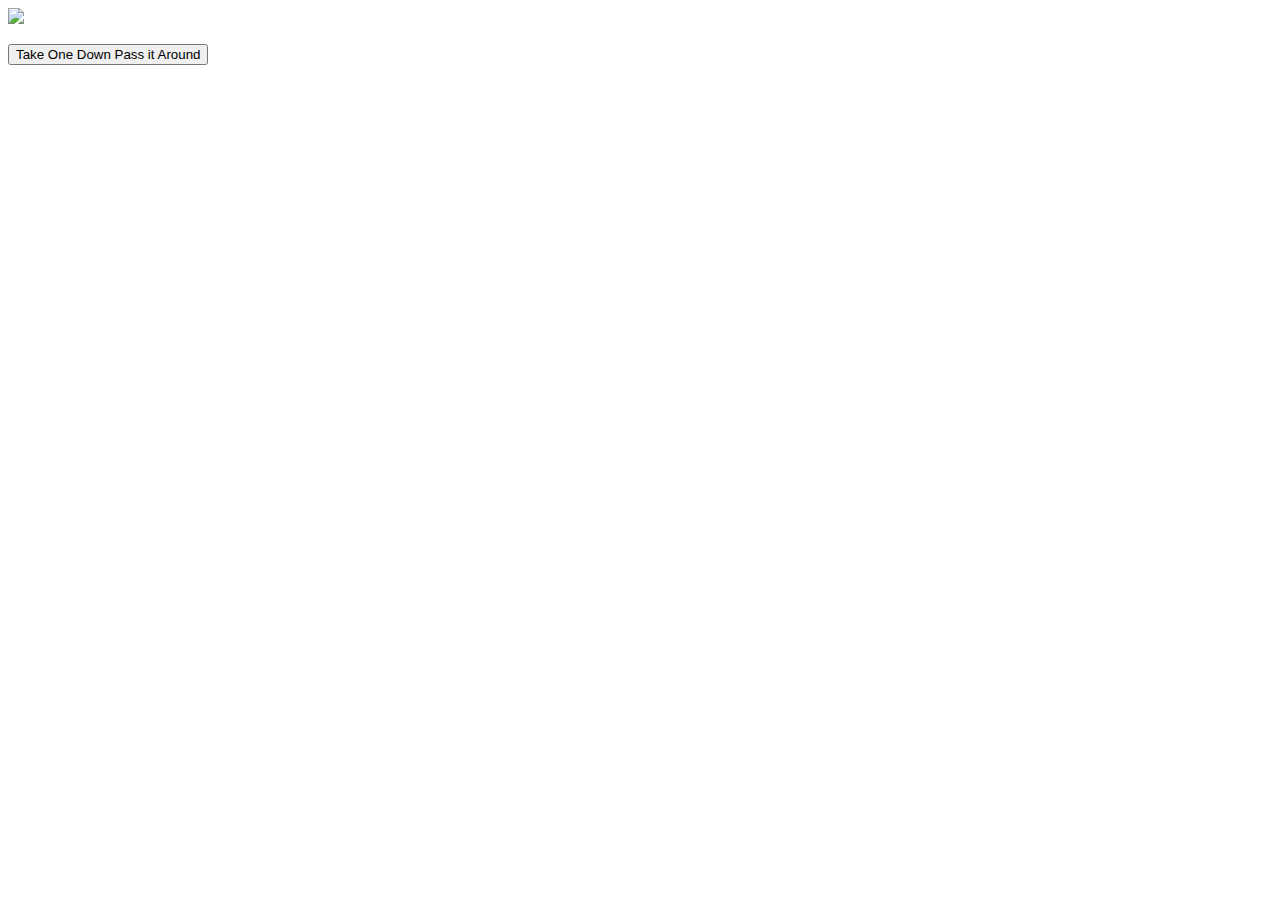
==== 99_Bottles.html @ fc515a24 "Create 99_Bottles.html" ====
<!DOCTYPE html>
<html lang="en">
<head>
    <meta charset="UTF-8">
    <meta http-equiv="X-UA-Compatible" content="IE=edge">
    <meta name="viewport" content="width=device-width, initial-scale=1.0">
    <title>99 Bottles of Beer</title>
    <link rel="stylesheet" href="99_Bottles.css">
   
</head>
<body>
    <div class="parent">
    <img class="buoy" src="https://i0.wp.com/www.cascadianabroad.com/wp-content/uploads/2016/04/buoy.jpg?resize=1038%2C779&ssl=1">
    <p class="flex" id="song-lyric"></p>
    <div class="flex"><button id="take-one-down-button">Take One Down Pass it Around</button></div>
</div>
    <script src="99_Bottles.js"></script>

</body>
</html>
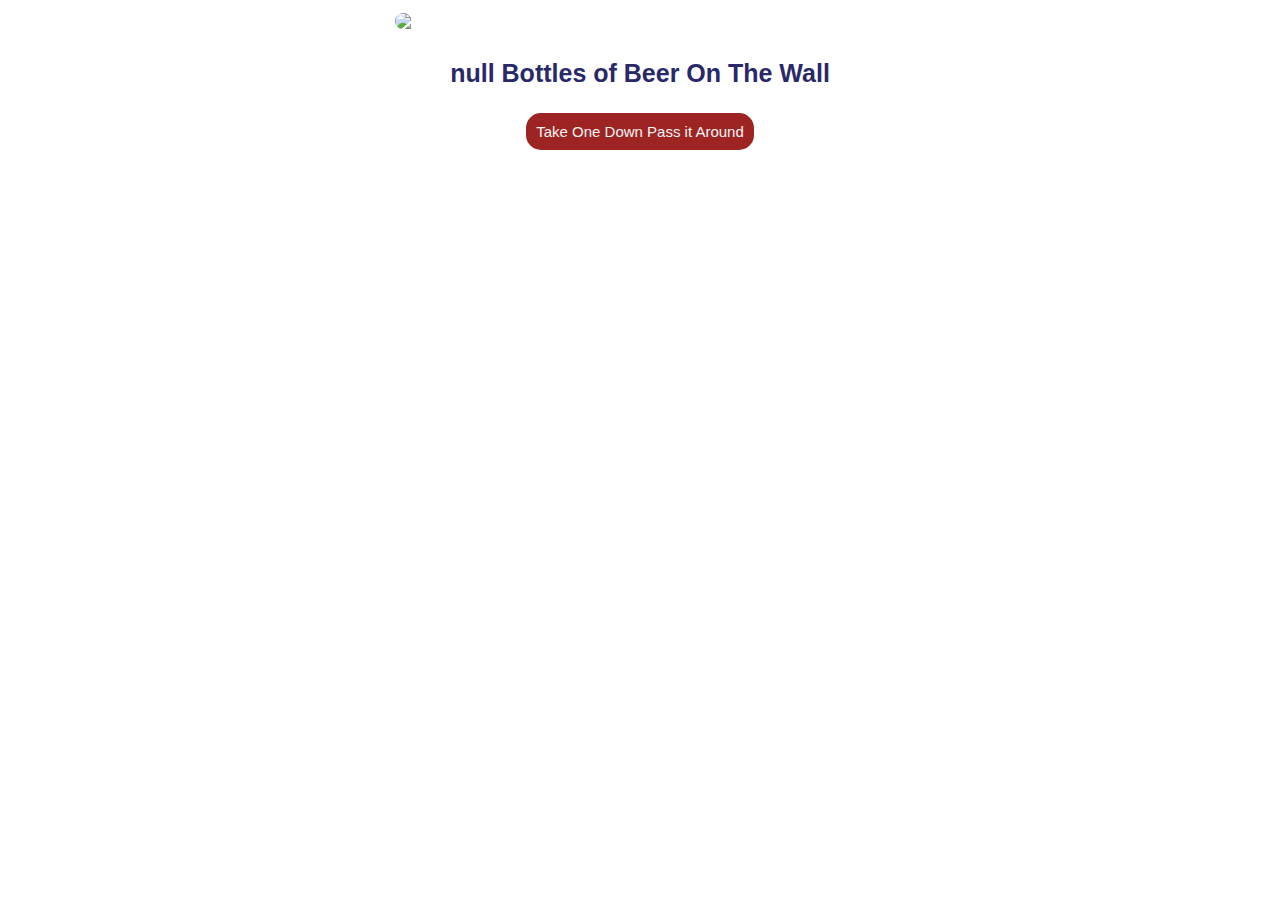
==== commit f99f3ef8: "Rename 99_bottles.html to 99_Bottles.html" ====
--- a/99_Bottles.html
+++ b/99_Bottles.html
@@ -17,4 +17,4 @@
     <script src="99_Bottles.js"></script>
 
 </body>
-</html>+</html>
--- a/99_Bottles.css
+++ b/99_Bottles.css
@@ -0,0 +1,41 @@
+p {
+    font-family: comfortaa, sans-serif, arial;
+    color: rgb(41, 41, 106);
+    font-size: 25px;
+    font-weight: 600;
+}
+
+button {
+    font-family: comfortaa, sans-serif, arial;
+    font-size: 15px;
+    font-weight: 500;
+    background-color:rgb(158, 36, 36);
+    padding: 10px;
+    border-radius: 15px;
+    border: 5px;
+    color: whitesmoke;
+}
+
+
+.flex {
+    display: flex;
+    align-items: center;
+    justify-content: center;
+}
+
+img {
+    display: flex;
+    width: 100%;
+    padding: 5px;
+    border-radius: 60px;
+   
+    }
+
+
+
+.parent {
+        max-width: 500px;
+        margin: auto;
+        justify-content: center;
+        align-items: center;
+    }